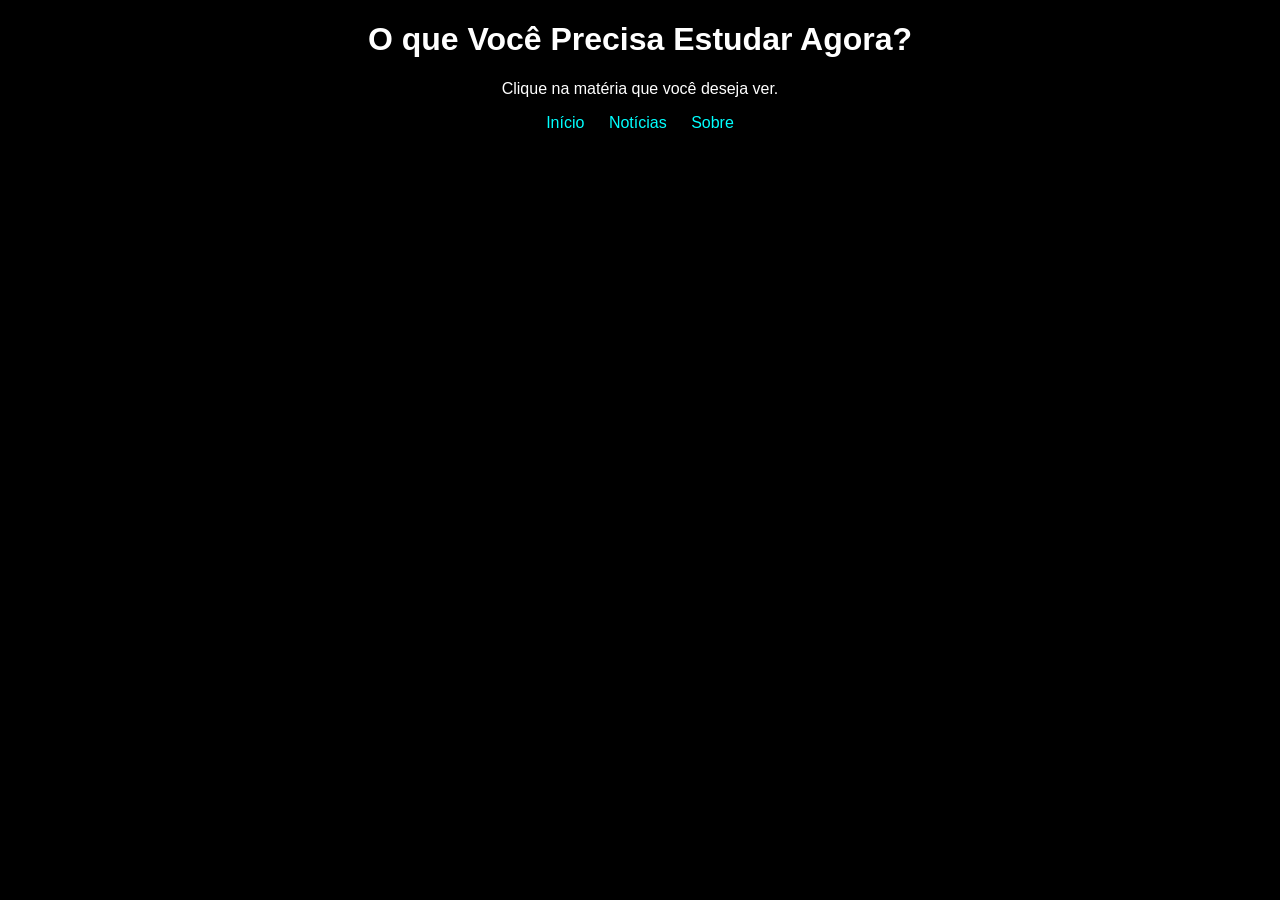
==== materias.html @ 3f8bc5b6 "Update and rename noticias.html to materias.html" ====
<!DOCTYPE html>
<html>
  <head>
    <title>Matérias</title>
    <link rel="stylesheet"
href="estilo.css">
</head>
<body>
<h1>O que Você Precisa Estudar Agora?</h1>
<p>Clique na matéria que você deseja ver.</p>
<nav>
    <a href="index.html">Início</a>
    <a href="materias.html">Notícias</a>
    <a href="sobre.html">Sobre</a>
</nav>   
</body>
</html>
---- estilo.css ----
body {
  background-color: black;
  color: white;
  font-family: Arial;
  text-align: center;
}
nav a {
  margin: 10px;
  color: cyan;
  text-decoration: none;
}
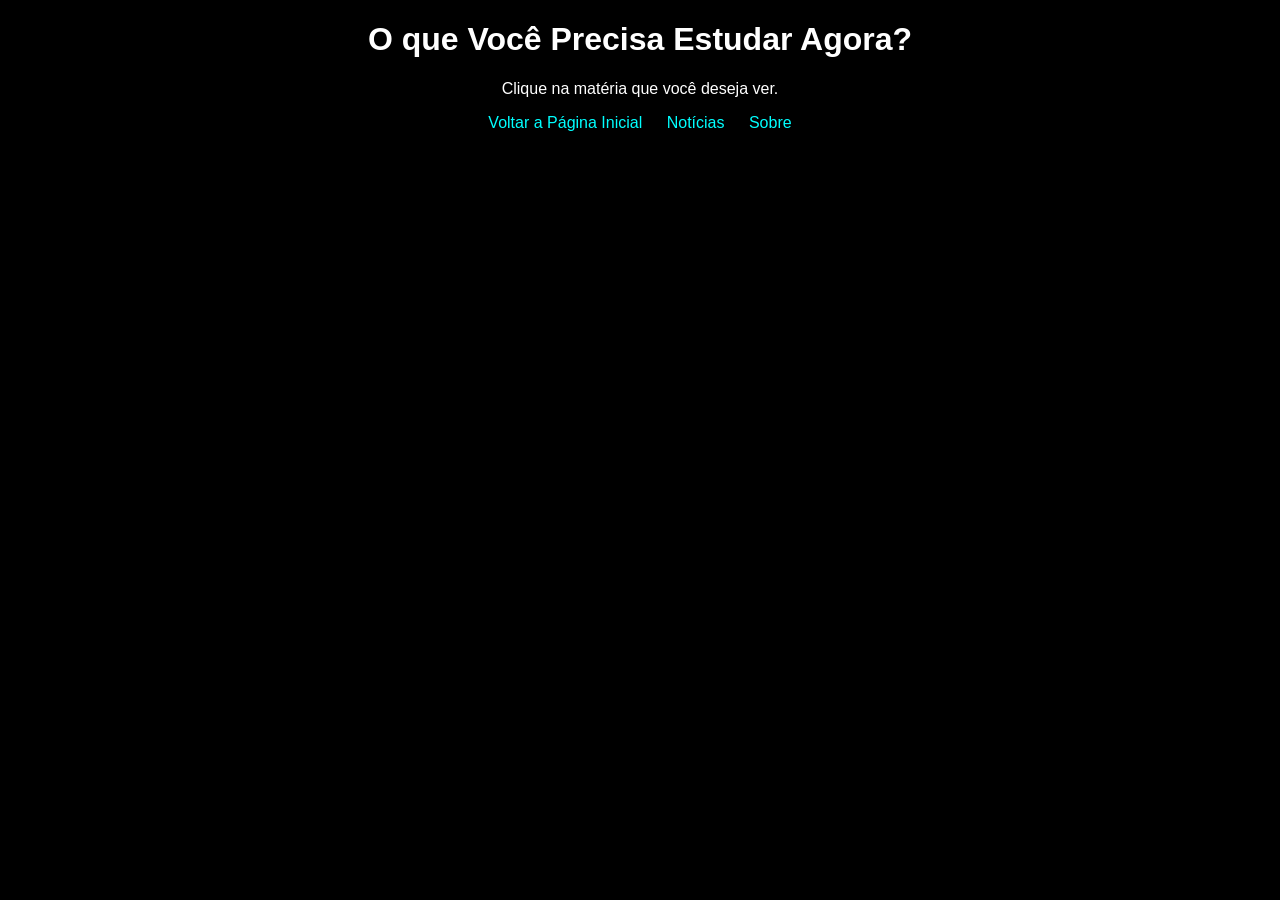
==== commit e3e8d7dd: "Update materias.html" ====
--- a/materias.html
+++ b/materias.html
@@ -9,7 +9,7 @@
 <h1>O que Você Precisa Estudar Agora?</h1>
 <p>Clique na matéria que você deseja ver.</p>
 <nav>
-    <a href="index.html">Início</a>
+    <a href="index.html">Voltar a Página Inicial</a>
     <a href="materias.html">Notícias</a>
     <a href="sobre.html">Sobre</a>
 </nav>   
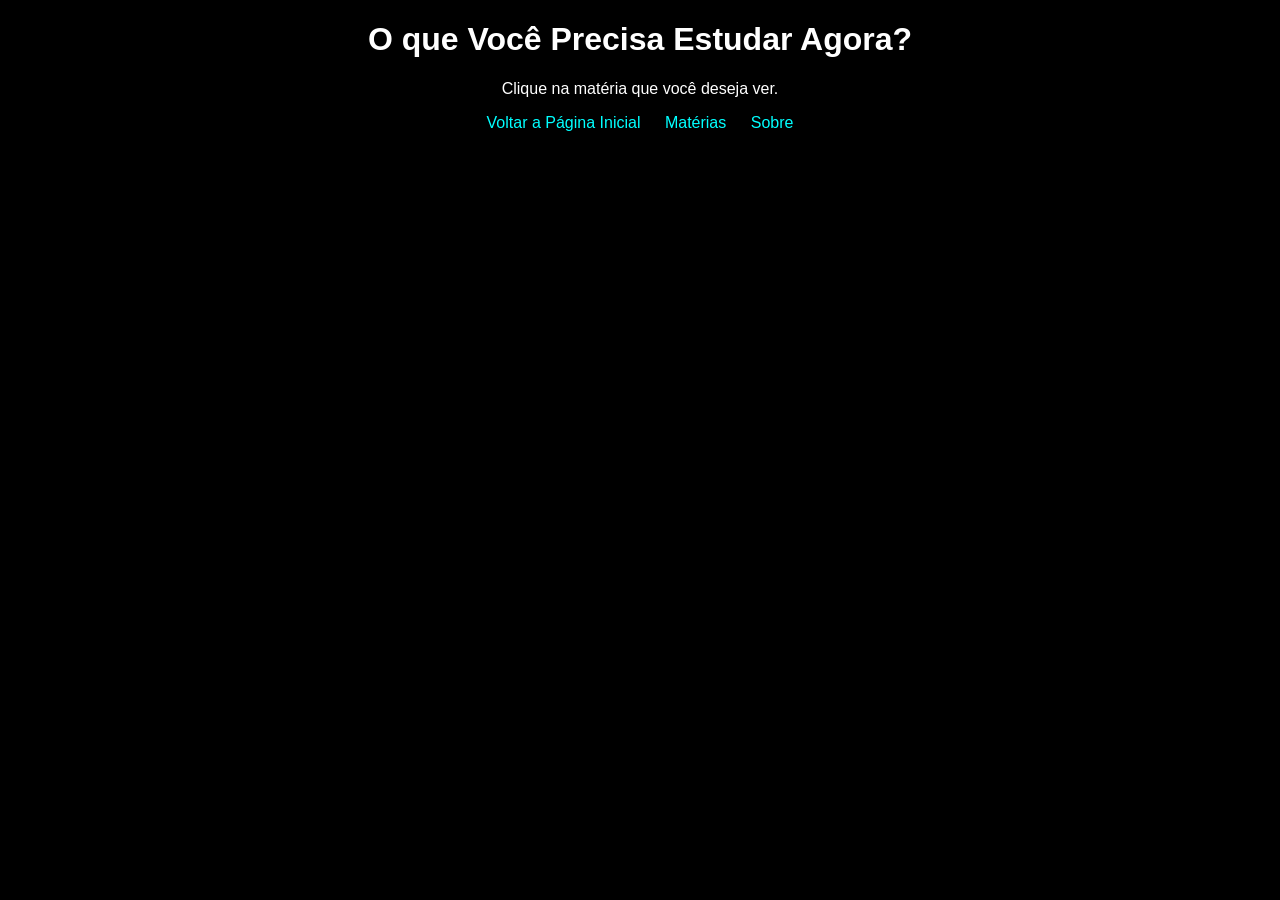
==== commit 2bda9dd0: "Update materias.html" ====
--- a/materias.html
+++ b/materias.html
@@ -10,7 +10,7 @@
 <p>Clique na matéria que você deseja ver.</p>
 <nav>
     <a href="index.html">Voltar a Página Inicial</a>
-    <a href="materias.html">Notícias</a>
+    <a href="materias.html">Matérias</a>
     <a href="sobre.html">Sobre</a>
 </nav>   
 </body>
